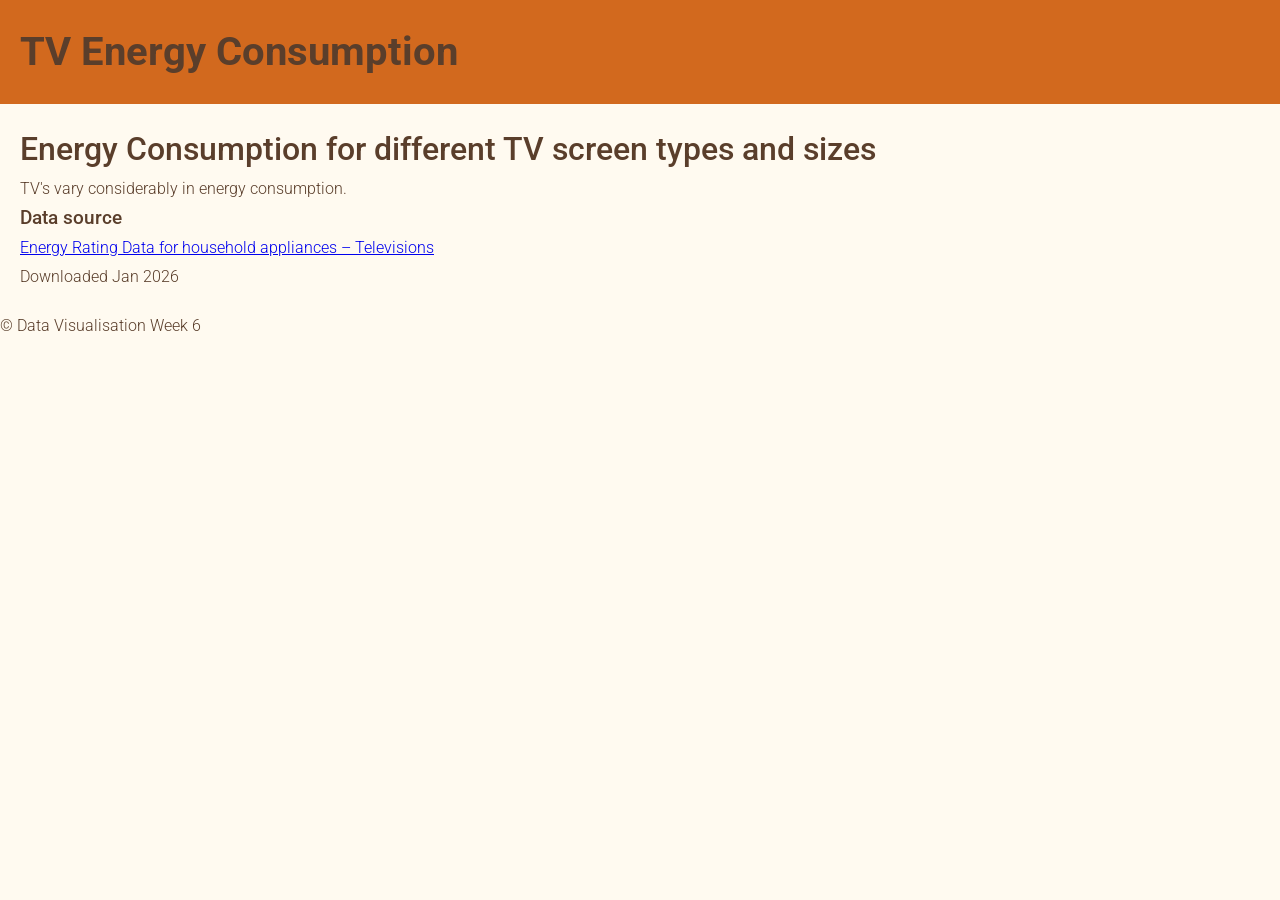
==== Exercise 6/index.html @ 3b6332bf "Competed Exercise 6.1" ====
<!DOCTYPE html>

<html lang="en">

<head>

    <meta charset="UTF-8">

    <meta name="viewport" content="width=device-width, initial-scale=1.0">

    <title>Responsive D3 Chart</title>

    <link rel="stylesheet" href="css/base.css">

    <link rel="stylesheet" href="css/visualisation.css">

</head>

<body>

    <header>

        <h1>TV Energy Consumption</h1>

    </header>

    <main>

        <div>

            <h1>Energy Consumption for different TV screen types and sizes</h1>

            <p>TV's vary considerably in energy consumption.</p>

        </div>


 

        <!-- div for chart -->

        <div id="histogram" class="responsive-svg-container"></div>

        

        </div>

        <div class="body">

            <h3>Data source</h3>

            <p>

                <a href="https://data.gov.au/data/dataset/energy-rating-for-household-appliances">

                    Energy Rating Data for household appliances – Televisions

                </a><br>

                Downloaded Jan 2026

            </p>

        </div>

    </main>


 

    <footer>

        <p>&copy; Data Visualisation Week 6</p>

    </footer>


 

    <script src="https://d3js.org/d3.v7.min.js"></script>

    <script src="js/load-data.js"></script>

    <script src="js/shared-constants.js"></script>

    <script src="js/interactions.js"></script>

    <script src="js/histogram.js"></script>

  

</body>

</html>
---- Exercise 6/css/base.css ----
/* Import Google Font */

@import url('https://fonts.googleapis.com/css2?family=Roboto:wght@300;400;500;700&display=swap');

 

/* General Reset */

* {

    margin: 0;

    padding: 0;

    box-sizing: border-box;

}


 

body {

    font-family: 'Roboto', sans-serif; /* Modern and clean font */

    line-height: 1.6;

    background-color: #fffaf0; /* Light cream background for warmth */

    color: #5a3e2b; /* Dark brown text for readability */

    margin: 0;

    padding: 0;

}


 

/* Header/Banner */

header {

    background-color: #d2691e; /* Warm orange */

    color: #ffffff; /* White text */

    text-align: left;

    padding: 20px 0;

    padding-left: 20px;

}


 

header h1 {

    font-size: 2.5rem;

    font-weight: 700; /* Bold font for emphasis */

}


 

/* Main Content */

main {

    padding: 20px;

}


 

h1, h2, h3 {

    color: #5a3e2b; /* Dark brown headings */

    font-weight: 500; /* Medium weight for headings */

}


 

p {

    color: #5a3e2b; /* Dark brown text */

    font-size: 1rem;

    line-height: 1.8;

    font-weight: 300; /* Light weight for body text */

}
---- Exercise 6/css/visualisation.css ----
/* Responsive container of the svg element */

.responsive-svg-container {

    width: 100%;

    max-width: 1000px;

  }

  @media screen and (max-width: 596px) {

    .responsive-svg-container {

      margin-bottom: 20px;

    }

  }


 

.axis-label {

    font-family: 'Roboto', sans-serif;

    font-size: 14px;

    fill: #5a3e2b; /* Dark brown */

}


 

/* Code based on Dufour and Meeks (2024) */
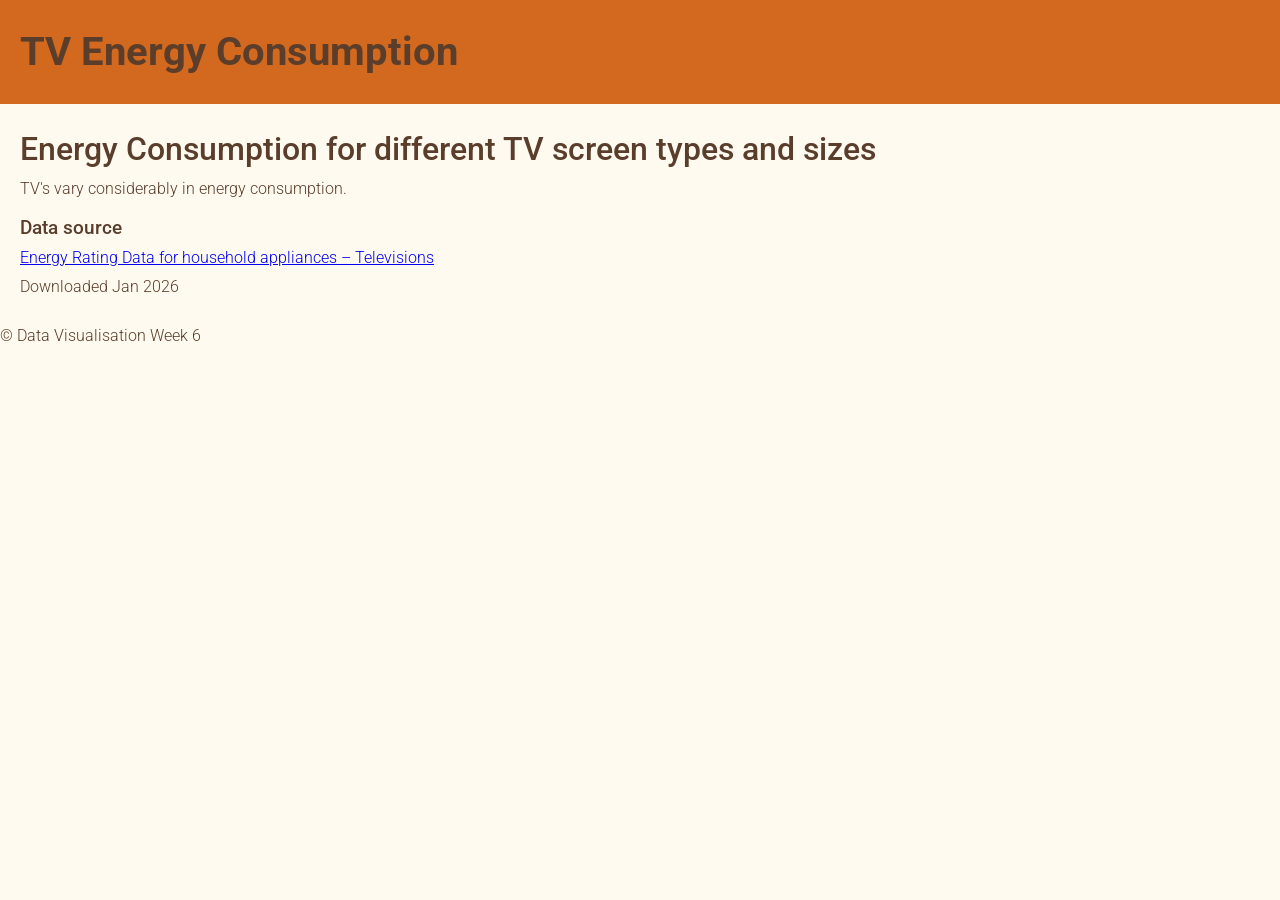
==== commit eecf48f5: "Completed exercise 6.2" ====
--- a/Exercise 6/index.html
+++ b/Exercise 6/index.html
@@ -31,6 +31,9 @@
             <h1>Energy Consumption for different TV screen types and sizes</h1>
 
             <p>TV's vary considerably in energy consumption.</p>
+
+            <!-- div for screen type filters -->
+            <div id="filters_screen"></div>
 
         </div>
 
--- a/Exercise 6/css/base.css
+++ b/Exercise 6/css/base.css
@@ -100,4 +100,39 @@
 
     font-weight: 300; /* Light weight for body text */
 
-}+}
+
+/* Filters */
+
+#filters_screen {
+    margin: 10px 0px 5px;
+}
+
+.filter {
+    min-width: 80px;
+    margin: 0 5px;
+    padding: 8px 10px;
+    font-family: 'Roboto', sans-serif;
+    font-size: 16px;
+    line-height: 1;
+    color: #ffffff; /* White text for contrast */
+    font-weight: 500;
+    background-color: #d2691e; /* Warm orange */
+    border: none;
+    border-radius: 4px;
+    cursor: pointer;
+    transition: background-color 0.3s ease-in-out;
+}
+
+.filter:hover,
+.filter.active {
+    background-color: #ffb347; /* Lighter orange for hover and active state */
+    transition-timing-function: ease-out;
+}
+
+.filter.active {
+    cursor: default;
+    background-color: #ffcc80; /* Soft yellow for active state */
+}
+
+/* Code based on Dufour and Meeks (2024) */
